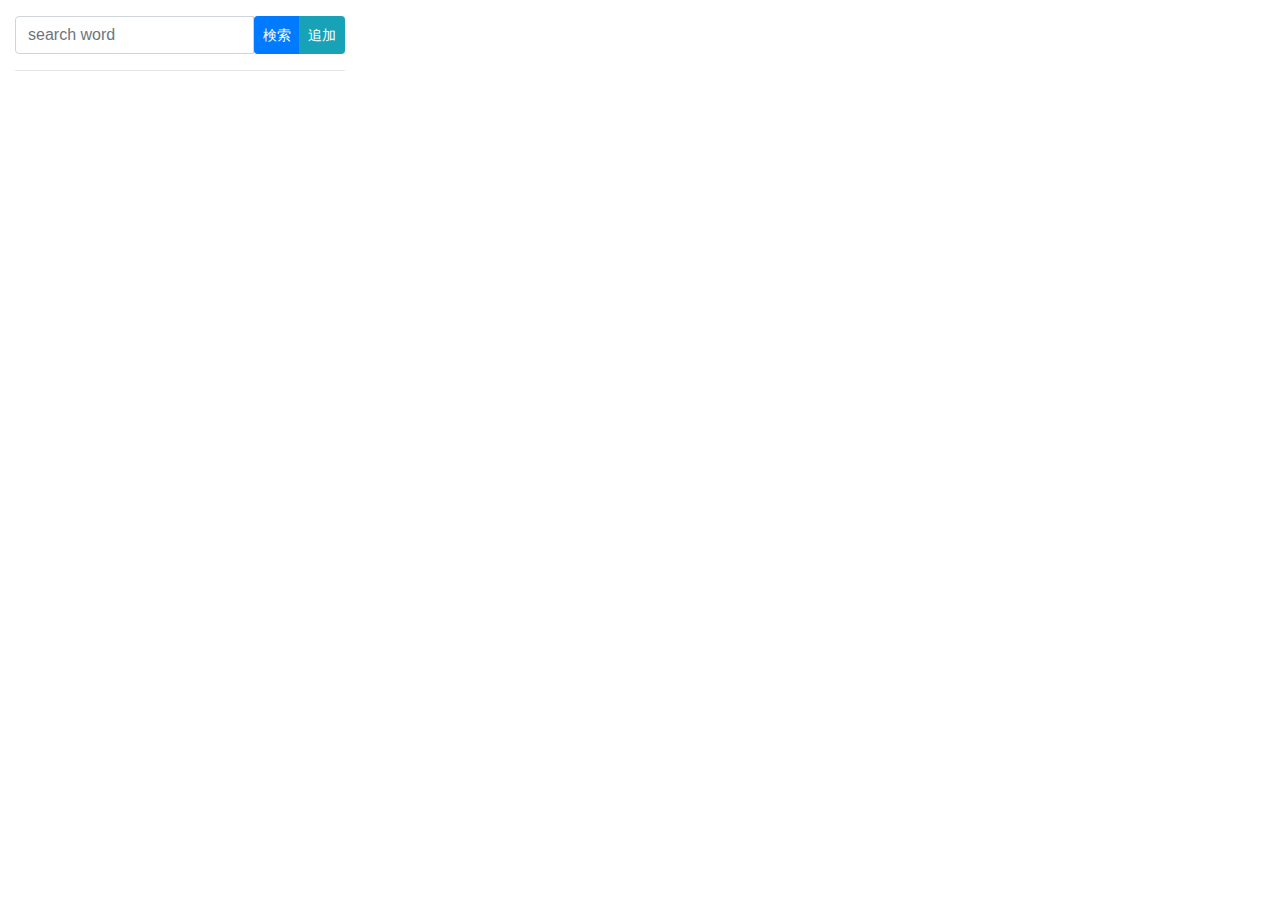
==== popup.html @ 75bba30f "一応完成版をソースツリーにもあげておく…これが正しい判断だったのかはわからない" ====
<html>
<head>
  <meta charset="utf-8">
  <link rel="stylesheet" href=css/reset.css>
  <link rel="stylesheet" href=css/bootstrap.min.css>
  <link rel="stylesheet" href=css/popup.css>
  <link rel="stylesheet" href="https://use.fontawesome.com/releases/v5.4.1/css/all.css" integrity="sha384-5sAR7xN1Nv6T6+dT2mhtzEpVJvfS3NScPQTrOxhwjIuvcA67KV2R5Jz6kr4abQsz" crossorigin="anonymous">
  <script src="js/jQuery-3.3.1.min.js"></script>
  <script src="js/bootstrap.bundle.min.js"></script>
  <script src="js/popup.js"></script>
  


</head>
<body style="width: 360px; height: 800px;">
  <div class="container">
    <div class="header">

      <div class="input-group my-3">
          <input type="search" id="Search_Word" name="search_word" class="form-control" placeholder="search word" style="width: 200px;">
          <div class="btn-toolbar">
            <div class="btn-group" >
              <button type="button" id="Bt_Search" value="検索" class="btn btn-primary btn-sm">検索</button>
              <button type="button" id="Bt_Add" value="追加" class="btn btn-info btn-sm">追加</button>
            </div>
          </div>
      </div>

    </div>
    <hr>
      <div class="site_list"></div>
    </div>
</body>
</html>
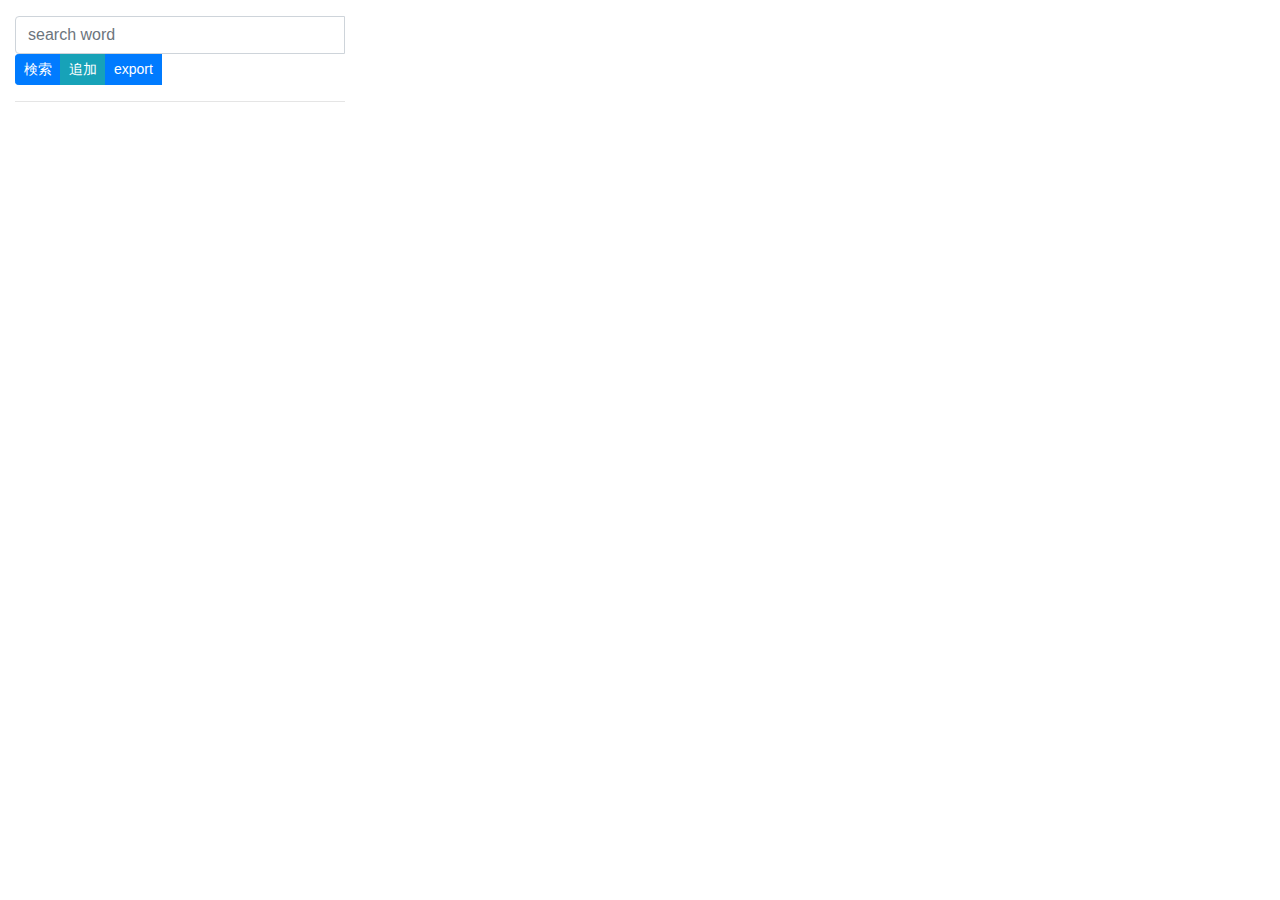
==== commit fcfdbde5: "ExportTSV" ====
--- a/popup.html
+++ b/popup.html
@@ -8,7 +8,7 @@
   <script src="js/jQuery-3.3.1.min.js"></script>
   <script src="js/bootstrap.bundle.min.js"></script>
   <script src="js/popup.js"></script>
-  
+
 
 
 </head>
@@ -22,6 +22,8 @@
             <div class="btn-group" >
               <button type="button" id="Bt_Search" value="検索" class="btn btn-primary btn-sm">検索</button>
               <button type="button" id="Bt_Add" value="追加" class="btn btn-info btn-sm">追加</button>
+              <button type="button" id="Bt_Export" value="書き出し" class="btn btn-primary btn-sm">export</button>
+              <a id="downloadTSV" href="#" style="display: none"></a>
             </div>
           </div>
       </div>
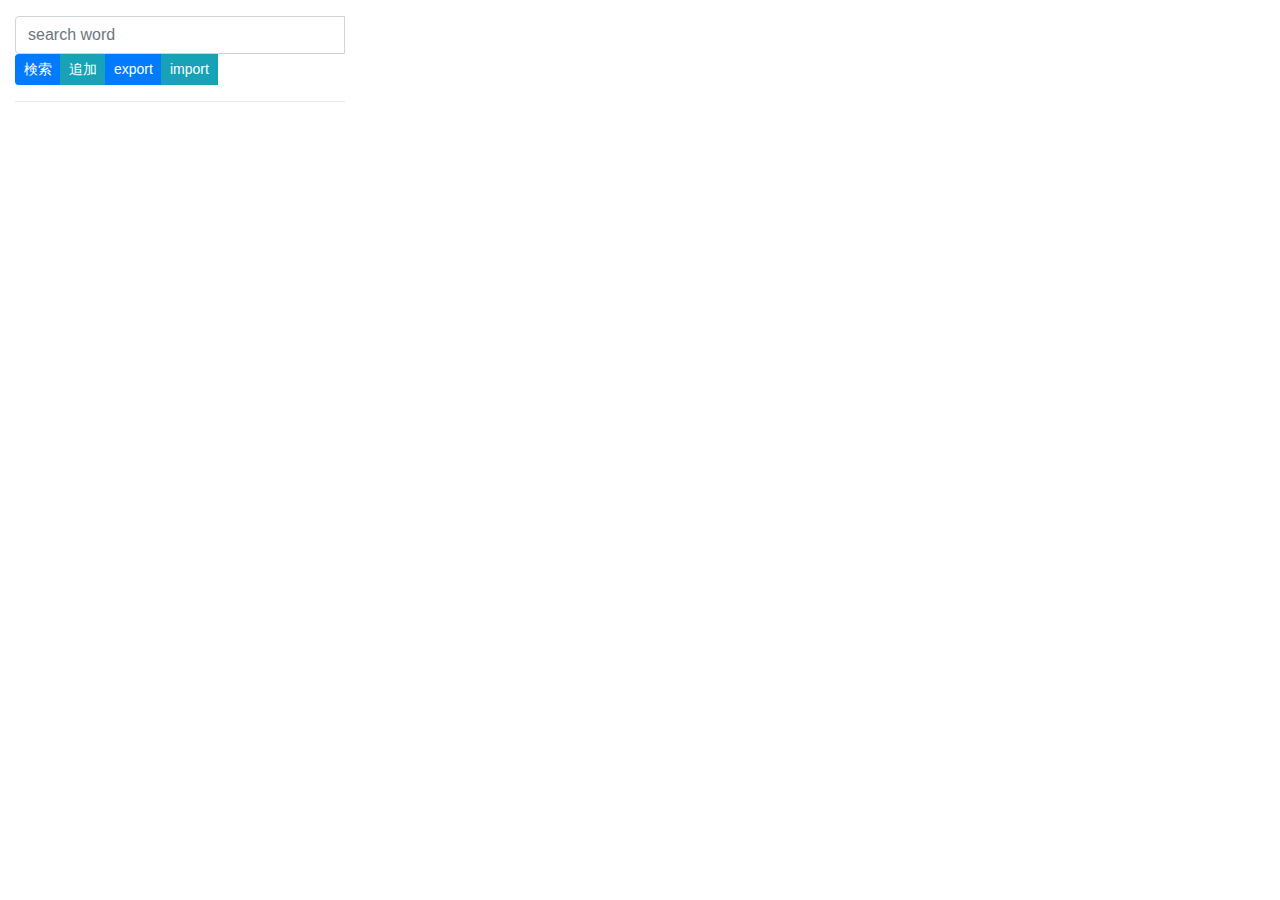
==== commit a0fef697: "ImportTSV" ====
--- a/popup.html
+++ b/popup.html
@@ -23,7 +23,9 @@
               <button type="button" id="Bt_Search" value="検索" class="btn btn-primary btn-sm">検索</button>
               <button type="button" id="Bt_Add" value="追加" class="btn btn-info btn-sm">追加</button>
               <button type="button" id="Bt_Export" value="書き出し" class="btn btn-primary btn-sm">export</button>
-              <a id="downloadTSV" href="#" style="display: none"></a>
+                <a id="downloadTSV" href="#" style="display: none"></a>
+              <button type="button" id="Bt_Import" value="読み込み" class="btn btn-info btn-sm">import</button>
+                <input type="file" id="uploadTSV" style="display: none">
             </div>
           </div>
       </div>
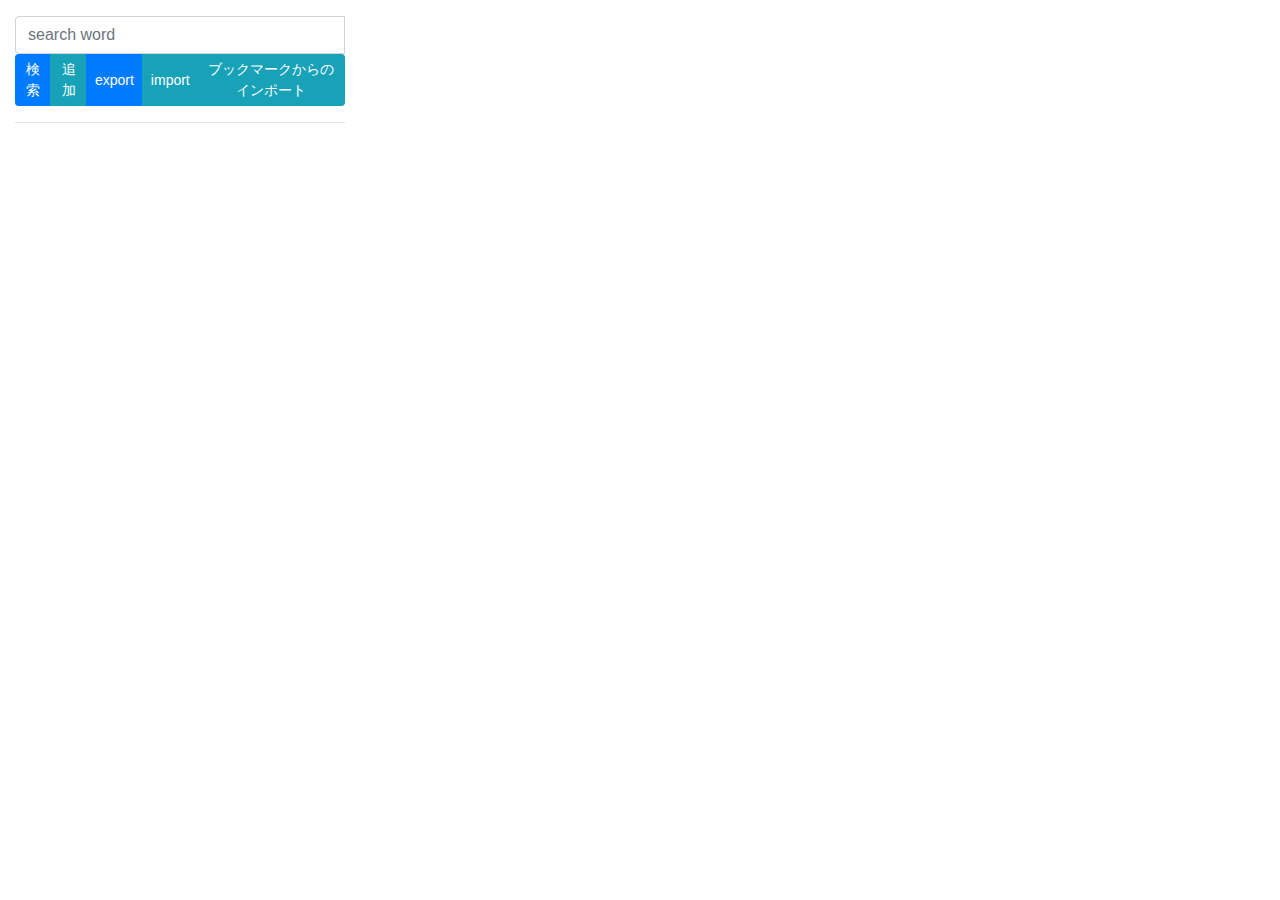
==== commit c8f55ccb: "konoseikana" ====
--- a/popup.html
+++ b/popup.html
@@ -25,7 +25,8 @@
               <button type="button" id="Bt_Export" value="書き出し" class="btn btn-primary btn-sm">export</button>
                 <a id="downloadTSV" href="#" style="display: none"></a>
               <button type="button" id="Bt_Import" value="読み込み" class="btn btn-info btn-sm">import</button>
-                <input type="file" id="uploadTSV" style="display: none">
+                <input type="file" id="uploadTSV" style="display: none" accept=".tsv">
+              <button type="button" id="Bt_Add_bookmark" value="ブックマーク追加" class="btn btn-info btn-sm">ブックマークからのインポート</button>
             </div>
           </div>
       </div>
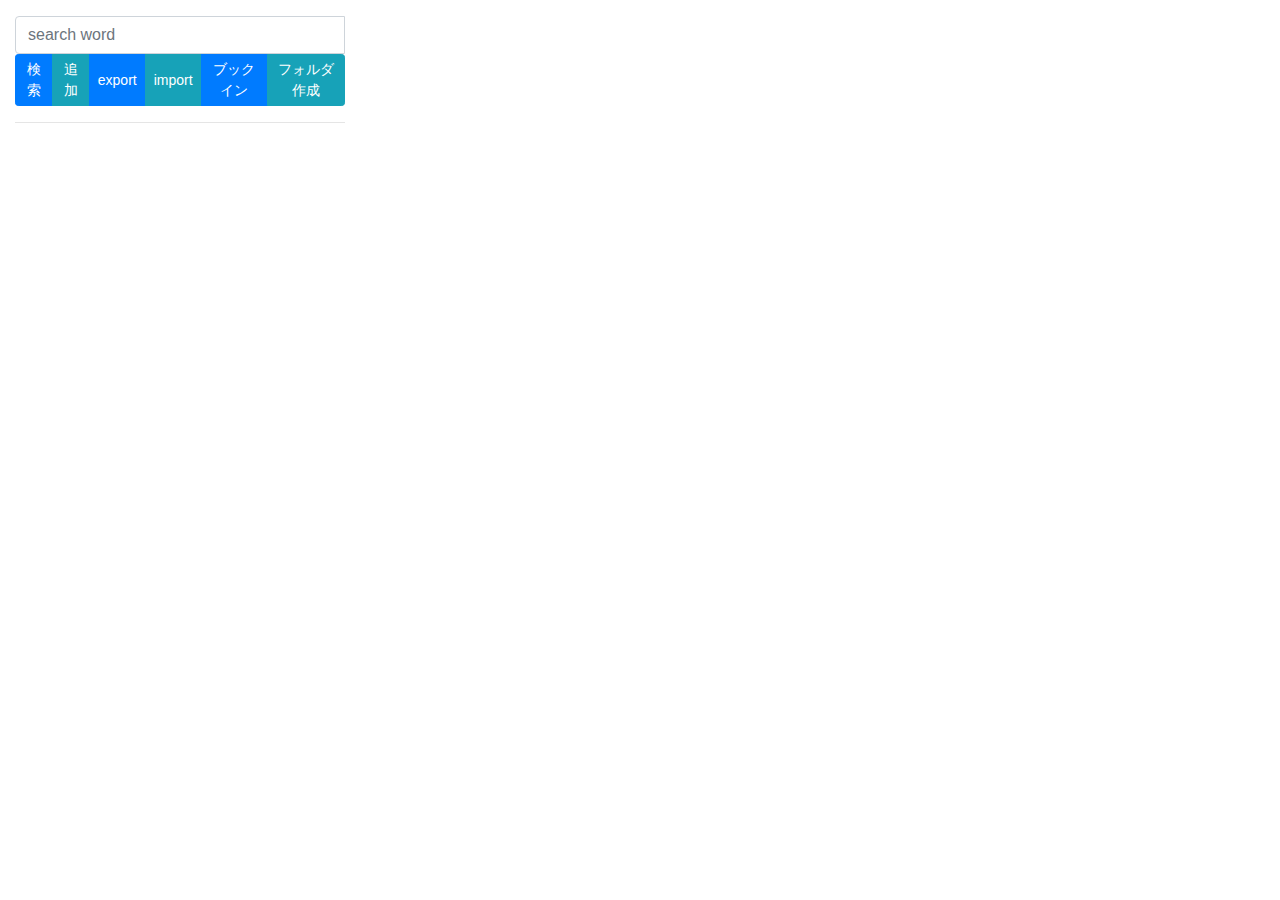
==== commit 7774e6d4: "unnti" ====
--- a/popup.html
+++ b/popup.html
@@ -26,7 +26,8 @@
                 <a id="downloadTSV" href="#" style="display: none"></a>
               <button type="button" id="Bt_Import" value="読み込み" class="btn btn-info btn-sm">import</button>
                 <input type="file" id="uploadTSV" style="display: none" accept=".tsv">
-              <button type="button" id="Bt_Add_bookmark" value="ブックマーク追加" class="btn btn-info btn-sm">ブックマークからのインポート</button>
+              <button type="button" id="Bt_Add_bookmark" value="ブックマーク追加" class="btn btn-primary btn-sm">ブックイン</button>
+              <button type="button" id="Bt_Add_folder" value="フォルダ作成" class="btn btn-info btn-sm">フォルダ作成</button>
             </div>
           </div>
       </div>
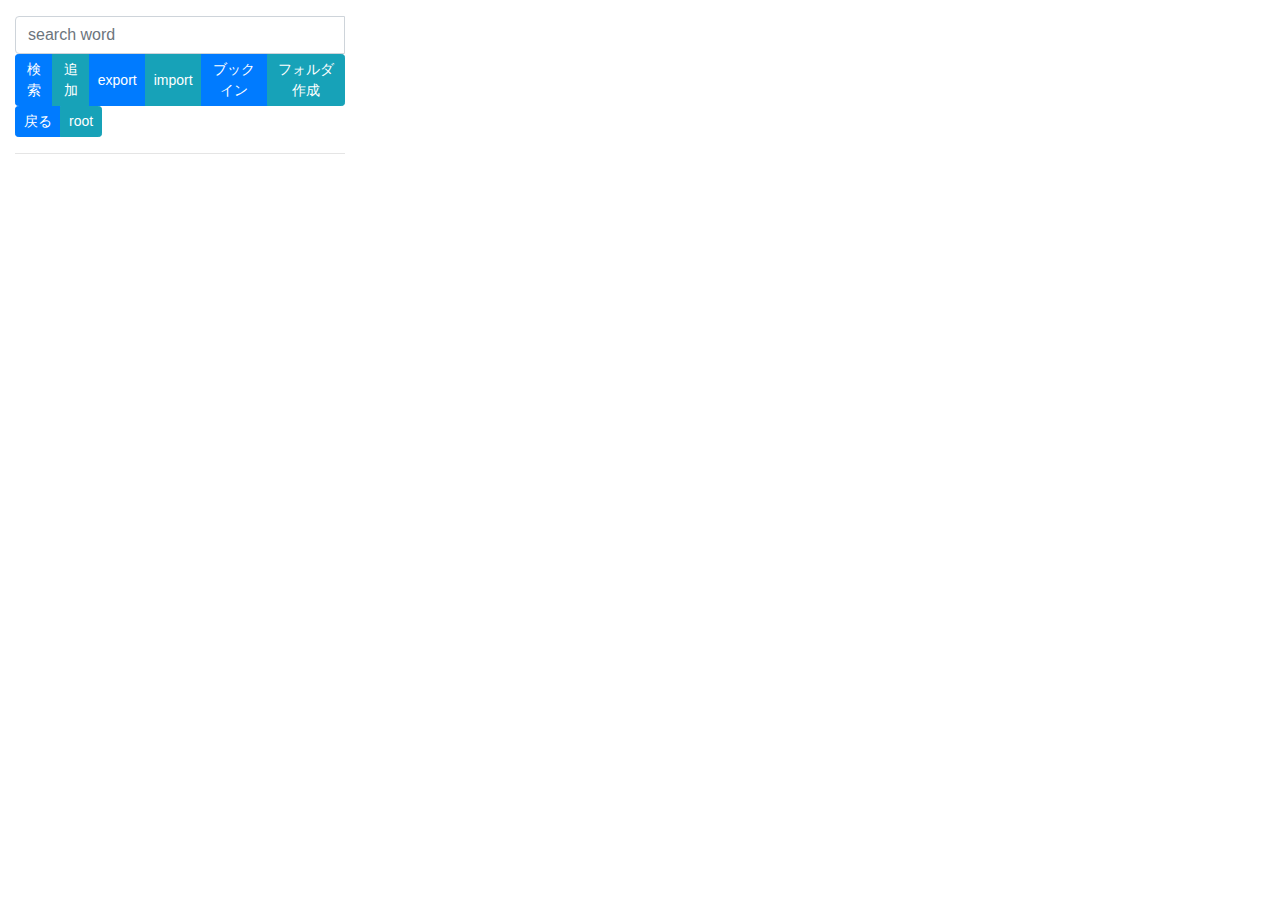
==== commit e7007ade: "root、戻るボタン追加" ====
--- a/popup.html
+++ b/popup.html
@@ -29,6 +29,10 @@
               <button type="button" id="Bt_Add_bookmark" value="ブックマーク追加" class="btn btn-primary btn-sm">ブックイン</button>
               <button type="button" id="Bt_Add_folder" value="フォルダ作成" class="btn btn-info btn-sm">フォルダ作成</button>
             </div>
+            <div class="btn-group" >
+              <button type="button" id="Bt_Go_Back" value="戻る" class="btn btn-primary btn-sm">戻る</button>
+              <button type="button" id="Bt_Go_Root" value="rootに行く" class="btn btn-info btn-sm">root</button>
+            </div>
           </div>
       </div>
 
